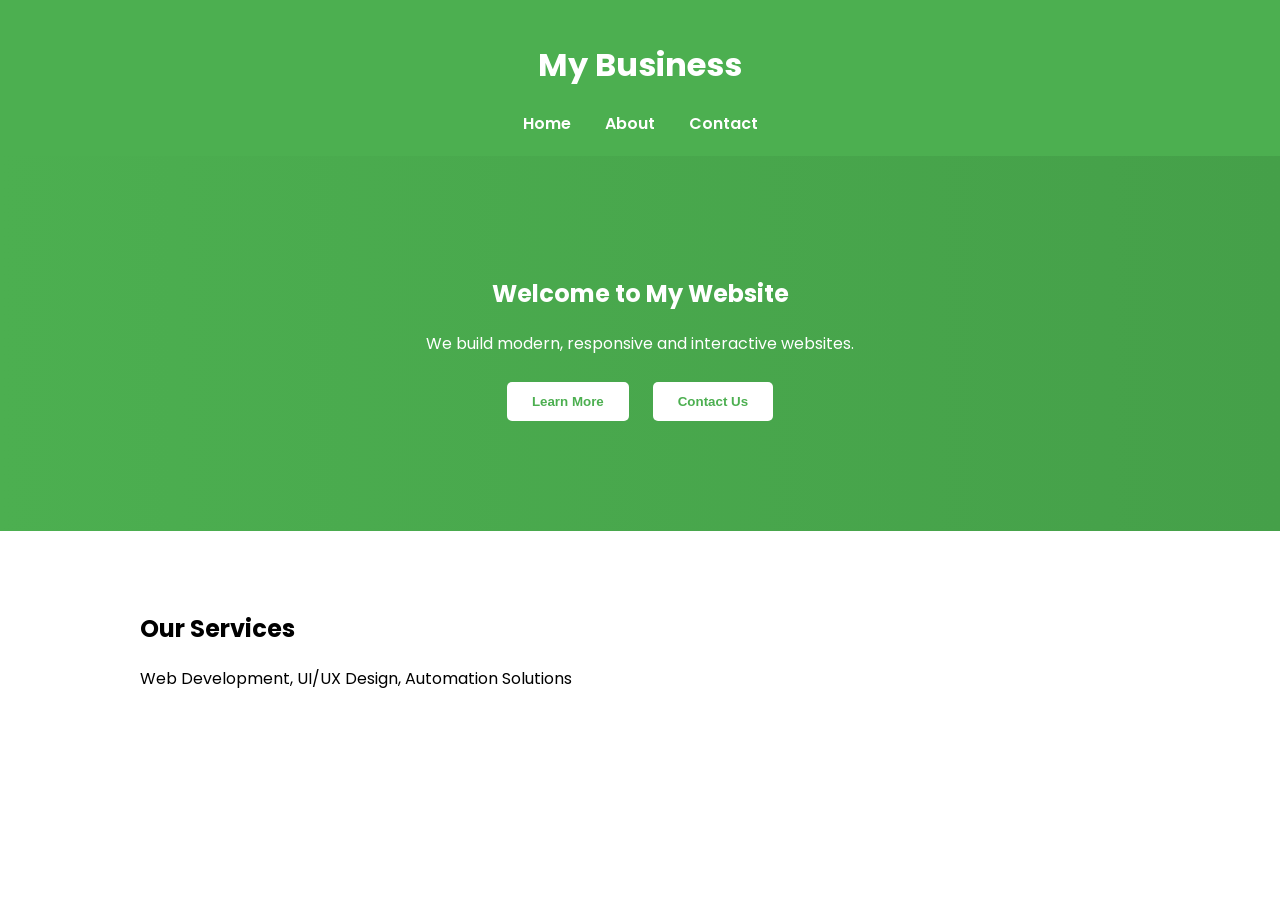
==== index.html @ 28a6b187 "Home This is the initial HTML structure for the homepage, including styles and navigation." ====
<!DOCTYPE html>
<html lang="en">
<head>
<meta charset="UTF-8">
<meta name="viewport" content="width=device-width, initial-scale=1.0">
<title>Home</title>
<link href="https://fonts.googleapis.com/css2?family=Poppins:wght@400;600&display=swap" rel="stylesheet">

<style>
body { font-family:'Poppins',sans-serif; margin:0; }
header { background:#4CAF50; color:white; padding:20px; text-align:center; }
nav a { color:white; margin:0 15px; text-decoration:none; font-weight:600; }

.hero {
  padding:100px 20px;
  text-align:center;
  background:linear-gradient(90deg,#4CAF50,#45a049);
  color:white;
}

.hero button {
  padding:12px 25px;
  margin:10px;
  border:none;
  border-radius:5px;
  cursor:pointer;
  background:white;
  color:#4CAF50;
  font-weight:bold;
  transition:0.3s;
}

.hero button:hover { transform:scale(1.1); }

section { padding:60px 20px; max-width:1000px; margin:auto; }
</style>
</head>

<body>

<header>
  <h1>My Business</h1>
  <nav>
    <a href="index.html">Home</a>
    <a href="about.html">About</a>
    <a href="contact.html">Contact</a>
  </nav>
</header>

<div class="hero">
  <h2>Welcome to My Website</h2>
  <p>We build modern, responsive and interactive websites.</p>
  <button onclick="location.href='about.html'">Learn More</button>
  <button onclick="location.href='contact.html'">Contact Us</button>
</div>

<section>
  <h2>Our Services</h2>
  <p>Web Development, UI/UX Design, Automation Solutions</p>
</section>

</body>
</html>
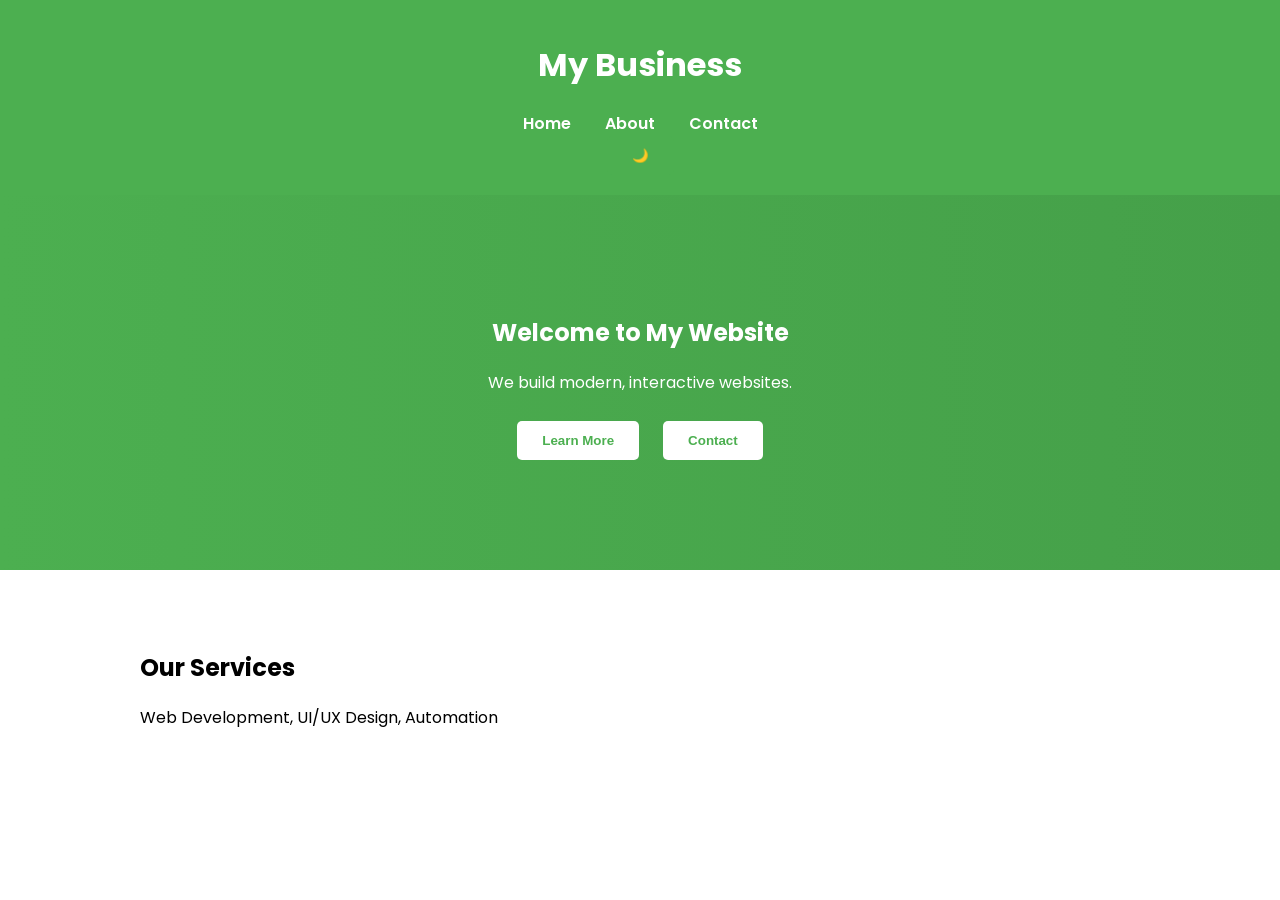
==== commit 170facd4: "Home Updated text and button labels for clarity and consistency." ====
--- a/index.html
+++ b/index.html
@@ -4,36 +4,9 @@
 <meta charset="UTF-8">
 <meta name="viewport" content="width=device-width, initial-scale=1.0">
 <title>Home</title>
+
+<link rel="stylesheet" href="style.css">
 <link href="https://fonts.googleapis.com/css2?family=Poppins:wght@400;600&display=swap" rel="stylesheet">
-
-<style>
-body { font-family:'Poppins',sans-serif; margin:0; }
-header { background:#4CAF50; color:white; padding:20px; text-align:center; }
-nav a { color:white; margin:0 15px; text-decoration:none; font-weight:600; }
-
-.hero {
-  padding:100px 20px;
-  text-align:center;
-  background:linear-gradient(90deg,#4CAF50,#45a049);
-  color:white;
-}
-
-.hero button {
-  padding:12px 25px;
-  margin:10px;
-  border:none;
-  border-radius:5px;
-  cursor:pointer;
-  background:white;
-  color:#4CAF50;
-  font-weight:bold;
-  transition:0.3s;
-}
-
-.hero button:hover { transform:scale(1.1); }
-
-section { padding:60px 20px; max-width:1000px; margin:auto; }
-</style>
 </head>
 
 <body>
@@ -45,19 +18,21 @@
     <a href="about.html">About</a>
     <a href="contact.html">Contact</a>
   </nav>
+  <button onclick="toggleDarkMode()">🌙</button>
 </header>
 
 <div class="hero">
   <h2>Welcome to My Website</h2>
-  <p>We build modern, responsive and interactive websites.</p>
+  <p>We build modern, interactive websites.</p>
   <button onclick="location.href='about.html'">Learn More</button>
-  <button onclick="location.href='contact.html'">Contact Us</button>
+  <button onclick="location.href='contact.html'">Contact</button>
 </div>
 
 <section>
   <h2>Our Services</h2>
-  <p>Web Development, UI/UX Design, Automation Solutions</p>
+  <p>Web Development, UI/UX Design, Automation</p>
 </section>
 
+<script src="script.js"></script>
 </body>
 </html>
--- a/style.css
+++ b/style.css
@@ -0,0 +1,111 @@
+/* Global Styles */
+body {
+  font-family: 'Poppins', sans-serif;
+  margin: 0;
+  transition: background 0.3s, color 0.3s;
+}
+
+/* Header */
+header {
+  background: #4CAF50;
+  color: white;
+  padding: 20px;
+  text-align: center;
+}
+
+nav a {
+  color: white;
+  margin: 0 15px;
+  text-decoration: none;
+  font-weight: 600;
+}
+
+/* Hero */
+.hero {
+  padding: 100px 20px;
+  text-align: center;
+  background: linear-gradient(90deg,#4CAF50,#45a049);
+  color: white;
+}
+
+.hero button {
+  padding: 12px 25px;
+  margin: 10px;
+  border: none;
+  border-radius: 5px;
+  cursor: pointer;
+  background: white;
+  color: #4CAF50;
+  font-weight: bold;
+  transition: 0.3s;
+}
+
+.hero button:hover {
+  transform: scale(1.1);
+}
+
+/* Sections */
+section {
+  padding: 60px 20px;
+  max-width: 1000px;
+  margin: auto;
+}
+
+/* Forms */
+input, textarea {
+  width: 100%;
+  padding: 12px;
+  margin: 10px 0;
+  border-radius: 5px;
+  border: 1px solid #ccc;
+}
+
+button {
+  padding: 12px 25px;
+  background: #4CAF50;
+  color: white;
+  border: none;
+  border-radius: 5px;
+  cursor: pointer;
+  transition: 0.3s;
+}
+
+button:hover {
+  transform: scale(1.05);
+}
+
+.error {
+  color: red;
+  font-size: 14px;
+}
+
+.success {
+  color: green;
+  margin-top: 10px;
+}
+
+/* Dark Mode */
+body.dark {
+  background: #121212;
+  color: #f5f5f5;
+}
+
+body.dark header {
+  background: #1f1f1f;
+}
+
+body.dark nav a {
+  color: #f5f5f5;
+}
+
+body.dark input,
+body.dark textarea {
+  background: #2a2a2a;
+  color: white;
+  border: 1px solid #555;
+}
+
+body.dark button {
+  background: #333;
+  color: white;
+}
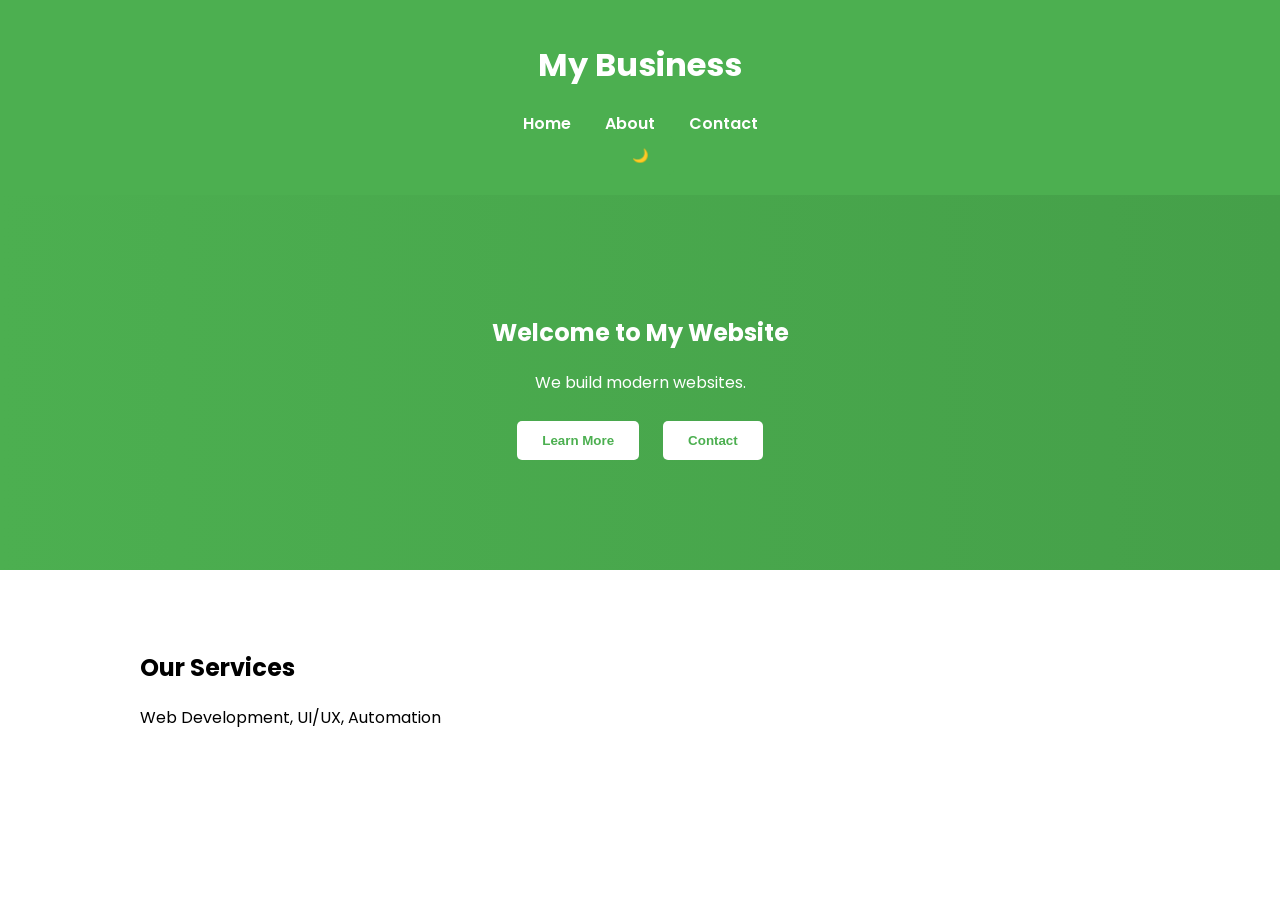
==== commit cc1dc14a: "Home" ====
--- a/index.html
+++ b/index.html
@@ -9,7 +9,7 @@
 <link href="https://fonts.googleapis.com/css2?family=Poppins:wght@400;600&display=swap" rel="stylesheet">
 </head>
 
-<body>
+<body class="fade-out">
 
 <header>
   <h1>My Business</h1>
@@ -23,16 +23,16 @@
 
 <div class="hero">
   <h2>Welcome to My Website</h2>
-  <p>We build modern, interactive websites.</p>
+  <p>We build modern websites.</p>
   <button onclick="location.href='about.html'">Learn More</button>
   <button onclick="location.href='contact.html'">Contact</button>
 </div>
 
 <section>
   <h2>Our Services</h2>
-  <p>Web Development, UI/UX Design, Automation</p>
+  <p>Web Development, UI/UX, Automation</p>
 </section>
 
-<script src="script.js"></script>
+<script src="/script.js"></script>
 </body>
 </html>
--- a/style.css
+++ b/style.css
@@ -1,8 +1,13 @@
-/* Global Styles */
+/* Base */
 body {
   font-family: 'Poppins', sans-serif;
   margin: 0;
-  transition: background 0.3s, color 0.3s;
+  transition: opacity 0.5s ease, background 0.3s, color 0.3s;
+}
+
+/* Page transition */
+body.fade-out {
+  opacity: 0;
 }
 
 /* Header */
@@ -37,7 +42,6 @@
   background: white;
   color: #4CAF50;
   font-weight: bold;
-  transition: 0.3s;
 }
 
 .hero button:hover {
@@ -67,24 +71,16 @@
   border: none;
   border-radius: 5px;
   cursor: pointer;
-  transition: 0.3s;
 }
 
 button:hover {
   transform: scale(1.05);
 }
 
-.error {
-  color: red;
-  font-size: 14px;
-}
+.error { color: red; }
+.success { color: green; }
 
-.success {
-  color: green;
-  margin-top: 10px;
-}
-
-/* Dark Mode */
+/* Dark mode */
 body.dark {
   background: #121212;
   color: #f5f5f5;
